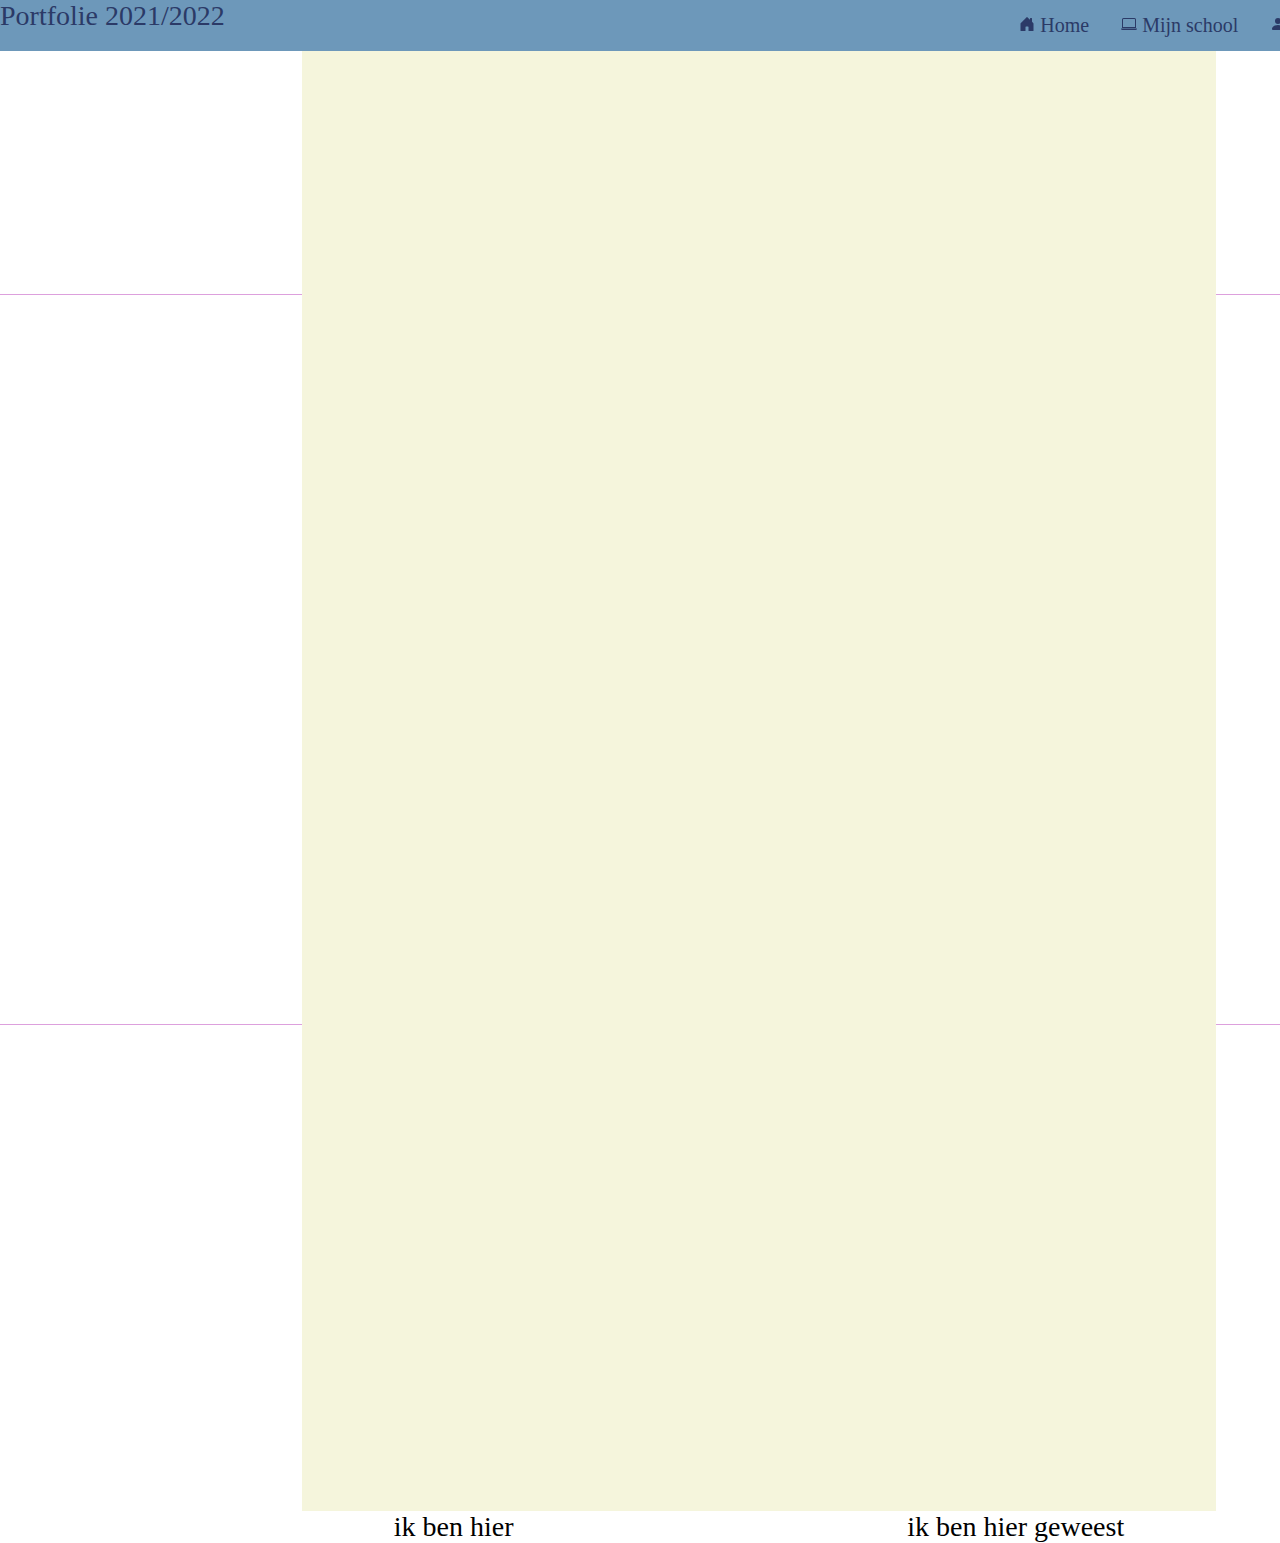
==== contact.html @ 8dd69404 "`geen update" ====
<!DOCTYPE html>
<html lang="en">

<head>
    <meta charset="UTF-8">
    <meta http-equiv="X-UA-Compatible" content="IE=edge">
    <meta name="viewport" content="width=device-width, initial-scale=1.0">
    <title> een titel </title>
    <link rel="stylesheet" href="css/main.css">
    <link rel="preconnect" href="https://fonts.googleapis.com">
    <link rel="preconnect" href="https://fonts.gstatic.com" crossorigin>
    <link href="https://fonts.googleapis.com/css2?family=Roboto+Slab:wght@300&display=swap" rel="stylesheet">
</head>
 
<body>
    <main class="main">



        <div id="navbar">
            <p id= >Portfolie 2021/2022</p>
            <a class="active" href="contact.html"><svg xmlns="http://www.w3.org/2000/svg" width="16" height="16" fill="currentColor" class="bi bi-envelope-fill" viewBox="0 0 16 16">
                <path d="M.05 3.555A2 2 0 0 1 2 2h12a2 2 0 0 1 1.95 1.555L8 8.414.05 3.555ZM0 4.697v7.104l5.803-3.558L0 4.697ZM6.761 8.83l-6.57 4.027A2 2 0 0 0 2 14h12a2 2 0 0 0 1.808-1.144l-6.57-4.027L8 9.586l-1.239-.757Zm3.436-.586L16 11.801V4.697l-5.803 3.546Z"/>
              </svg> Contact</a>
            <a href="wie_ben_ik.html"><svg xmlns="http://www.w3.org/2000/svg" width="16" height="16" fill="currentColor" class="bi bi-person-fill" viewBox="0 0 16 16">
                <path d="M3 14s-1 0-1-1 1-4 6-4 6 3 6 4-1 1-1 1H3zm5-6a3 3 0 1 0 0-6 3 3 0 0 0 0 6z"/>
              </svg> Wie ben ik?</a>
            <a href="mijn_school.html"><svg xmlns="http://www.w3.org/2000/svg" width="16" height="16" fill="currentColor" class="bi bi-laptop" viewBox="0 0 16 16">
                <path d="M13.5 3a.5.5 0 0 1 .5.5V11H2V3.5a.5.5 0 0 1 .5-.5h11zm-11-1A1.5 1.5 0 0 0 1 3.5V12h14V3.5A1.5 1.5 0 0 0 13.5 2h-11zM0 12.5h16a1.5 1.5 0 0 1-1.5 1.5h-13A1.5 1.5 0 0 1 0 12.5z"/>
              </svg> Mijn school</a>
            <a href="index.html"><svg xmlns="http://www.w3.org/2000/svg" width="16" height="16" fill="currentColor" class="bi bi-house-door-fill" viewBox="0 0 16 16">
                <path d="M6.5 14.5v-3.505c0-.245.25-.495.5-.495h2c.25 0 .5.25.5.5v3.5a.5.5 0 0 0 .5.5h4a.5.5 0 0 0 .5-.5v-7a.5.5 0 0 0-.146-.354L13 5.793V2.5a.5.5 0 0 0-.5-.5h-1a.5.5 0 0 0-.5.5v1.293L8.354 1.146a.5.5 0 0 0-.708 0l-6 6A.5.5 0 0 0 1.5 7.5v7a.5.5 0 0 0 .5.5h4a.5.5 0 0 0 .5-.5z"/>
            </svg> Home</a>
        </div>


        <script>
            window.onscroll = function () {
                myFunction()
            };

            var navbar = document.getElementById("navbar");
            var sticky = navbar.offsetTop;

            function myFunction() {
                if (window.pageYOffset >= sticky) {
                    navbar.classList.add("sticky")
                } else {
                    navbar.classList.remove("sticky");
                }
            }
        </script>


        <div class="whiteRuimte">
            <div class="blokje1">
            </div>
            <div class="blokje2">
            </div>
            <div class="blokje3">
            </div>
        </div>
        <div class="mid">
        </div>
        <div class="whiteRuimte">
            <div class="blokje1">
            </div>
            <div class="blokje2">
            </div>
            <div class="blokje3">
            </div>
        </div>
        </div>



        <div class="whiteRuimte">
            <div class="blokje1">
            </div>
            <div class="blokje2">
            </div>
            <div class="blokje3">
            </div>
        </div>
        <div class="mid">
        </div>
        <div class="whiteRuimte">
            <div class="blokje1">
            </div>
            <div class="blokje2">
            </div>
            <div class="blokje3">
            </div>
        </div>
        </div>
        <p>ik ben hier</p>
        <p>ik ben hier geweest</p>

    </main>
</body>


</html>
---- css/main.css ----
*{
    margin: 0;
    padding: 0;
}
.main{
    display: flex;
    flex-wrap: wrap;
    flex-direction: row;
    justify-content: space-evenly;
    align-items: initial;
    height: 800px;
    width: 1518px;
    background-color: black;
}

.mid{
    display: flex;
    flex-wrap: wrap;
    flex-direction: row; 
    justify-content: space-evenly;
    align-items: center;
    height: 730px;
    width: 914px ;
    background-color: beige;
}
.whiteRuimte{
    display: flex;
    flex-wrap: wrap;
    flex-direction: column; 
    justify-content: space-evenly;
    align-items: center;
    height: 730px;
    width: 302px ;
    background-color: plum ;   
}
.blokje1{
    display: flex;
    flex-wrap: wrap;
    flex-direction: row; 
    justify-content: space-evenly;
    align-self:auto;
    align-items: center;
    height: 243px;
    width: 302px ;
    background-color: white ;   
}
.blokje2{
    display: flex;
    flex-wrap: wrap;
    flex-direction: row; 
    justify-content: space-evenly;
    align-self:auto;
    align-items: center;
    height: 243px;
    width: 302px ;
    background-color: white ;   
}
.blokje3{
    display: flex;
    flex-wrap: wrap;
    flex-direction: row; 
    justify-content: space-evenly;
    align-self:auto;
    align-items: center;
    height: 243px;
    width: 302px ;
    background-color: white ;   
}

body {
    margin: 0;
    font-size: 28px;
  }
  
  #navbar {
    overflow: hidden;
    background-color: #6D98BA;
    width: 1518px;
  }
  
  #navbar a {
    float: right;
    display: block;
    color: #2b3a67;
    text-align: center;
    padding: 14px 16px;
    text-decoration: none;
    font-size: 20px;
  }
  
  #navbar a:hover {
    background-color: #C17767 ;
    color: #2b3a67;
  }
  
  #navbar a.active {
    background-color: #C17767;
    color: #2b3a67;
  }
  #navbar p{
      float:left;
      color: #2b3a67 ;
  }
  .sticky {
    position: fixed;
    top: 10;
    width: 1518px;
  }
  .random{
      background-color: plum;
  }
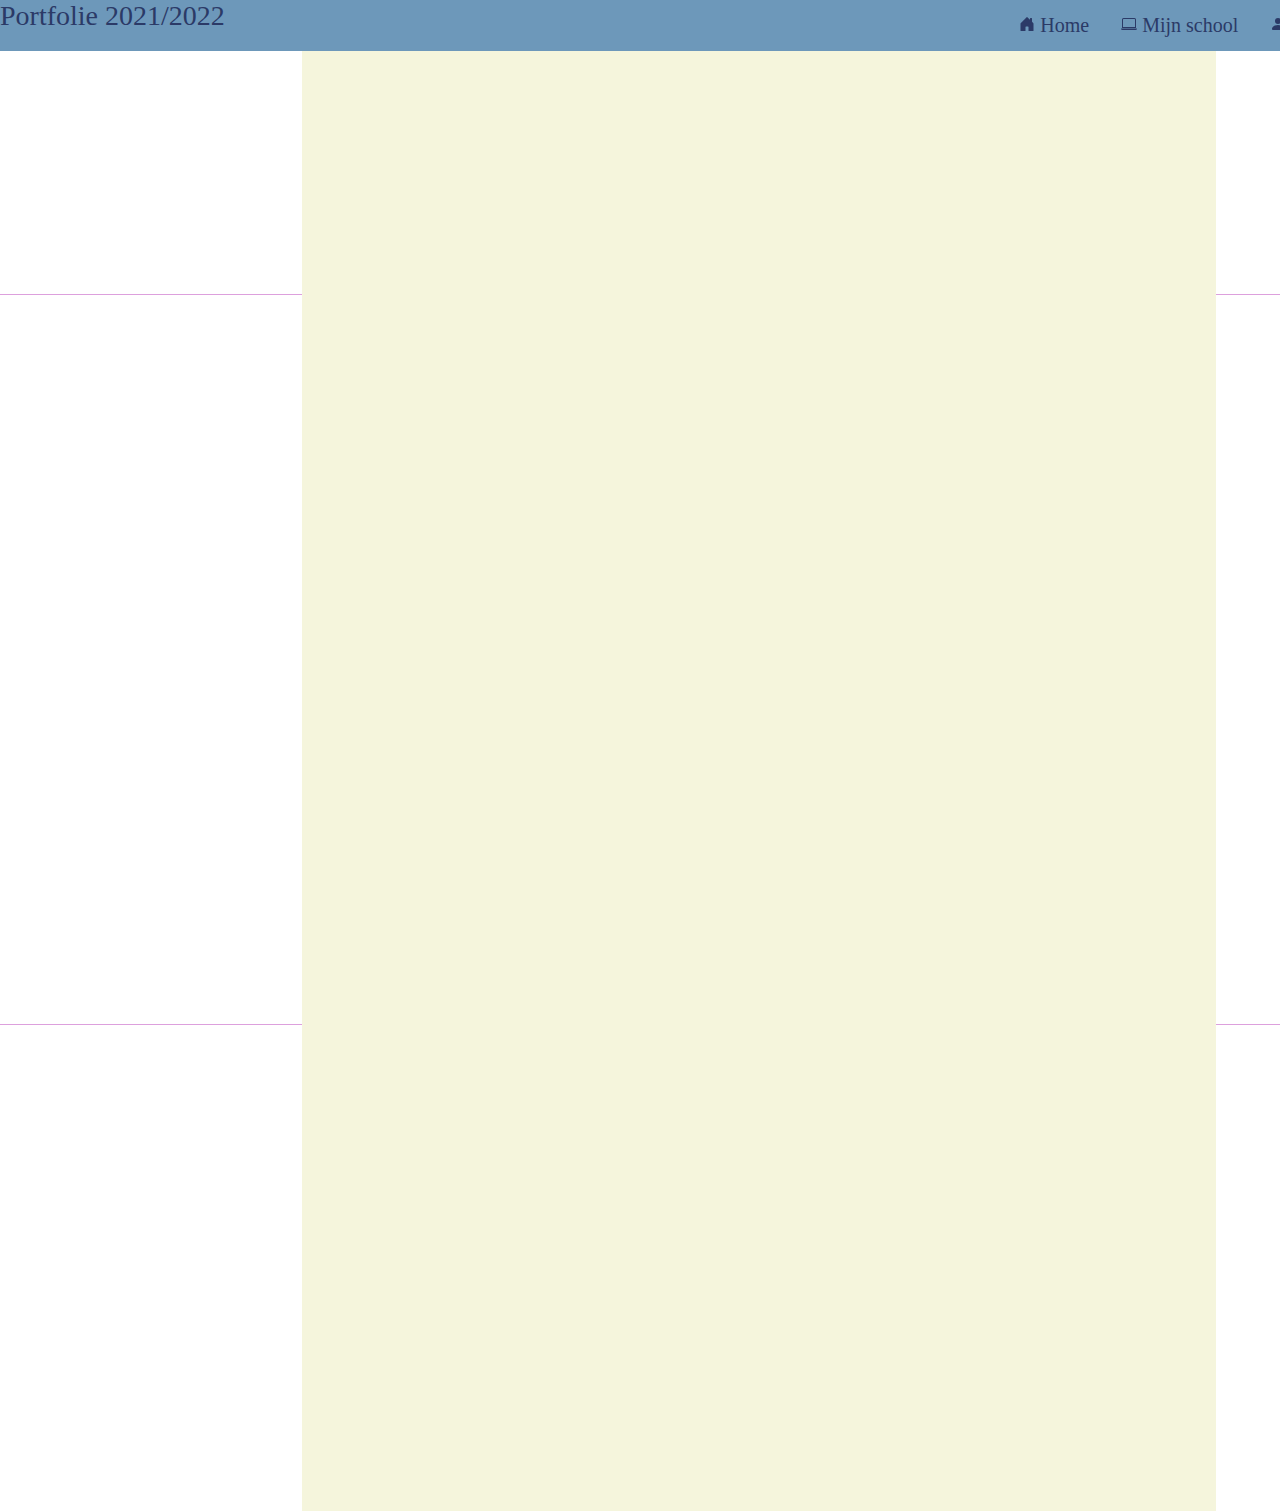
==== commit 3ae59567: "Update contact.html" ====
--- a/contact.html
+++ b/contact.html
@@ -93,8 +93,9 @@
             </div>
         </div>
         </div>
-        <p>ik ben hier</p>
-        <p>ik ben hier geweest</p>
+
+
+
 
     </main>
 </body>
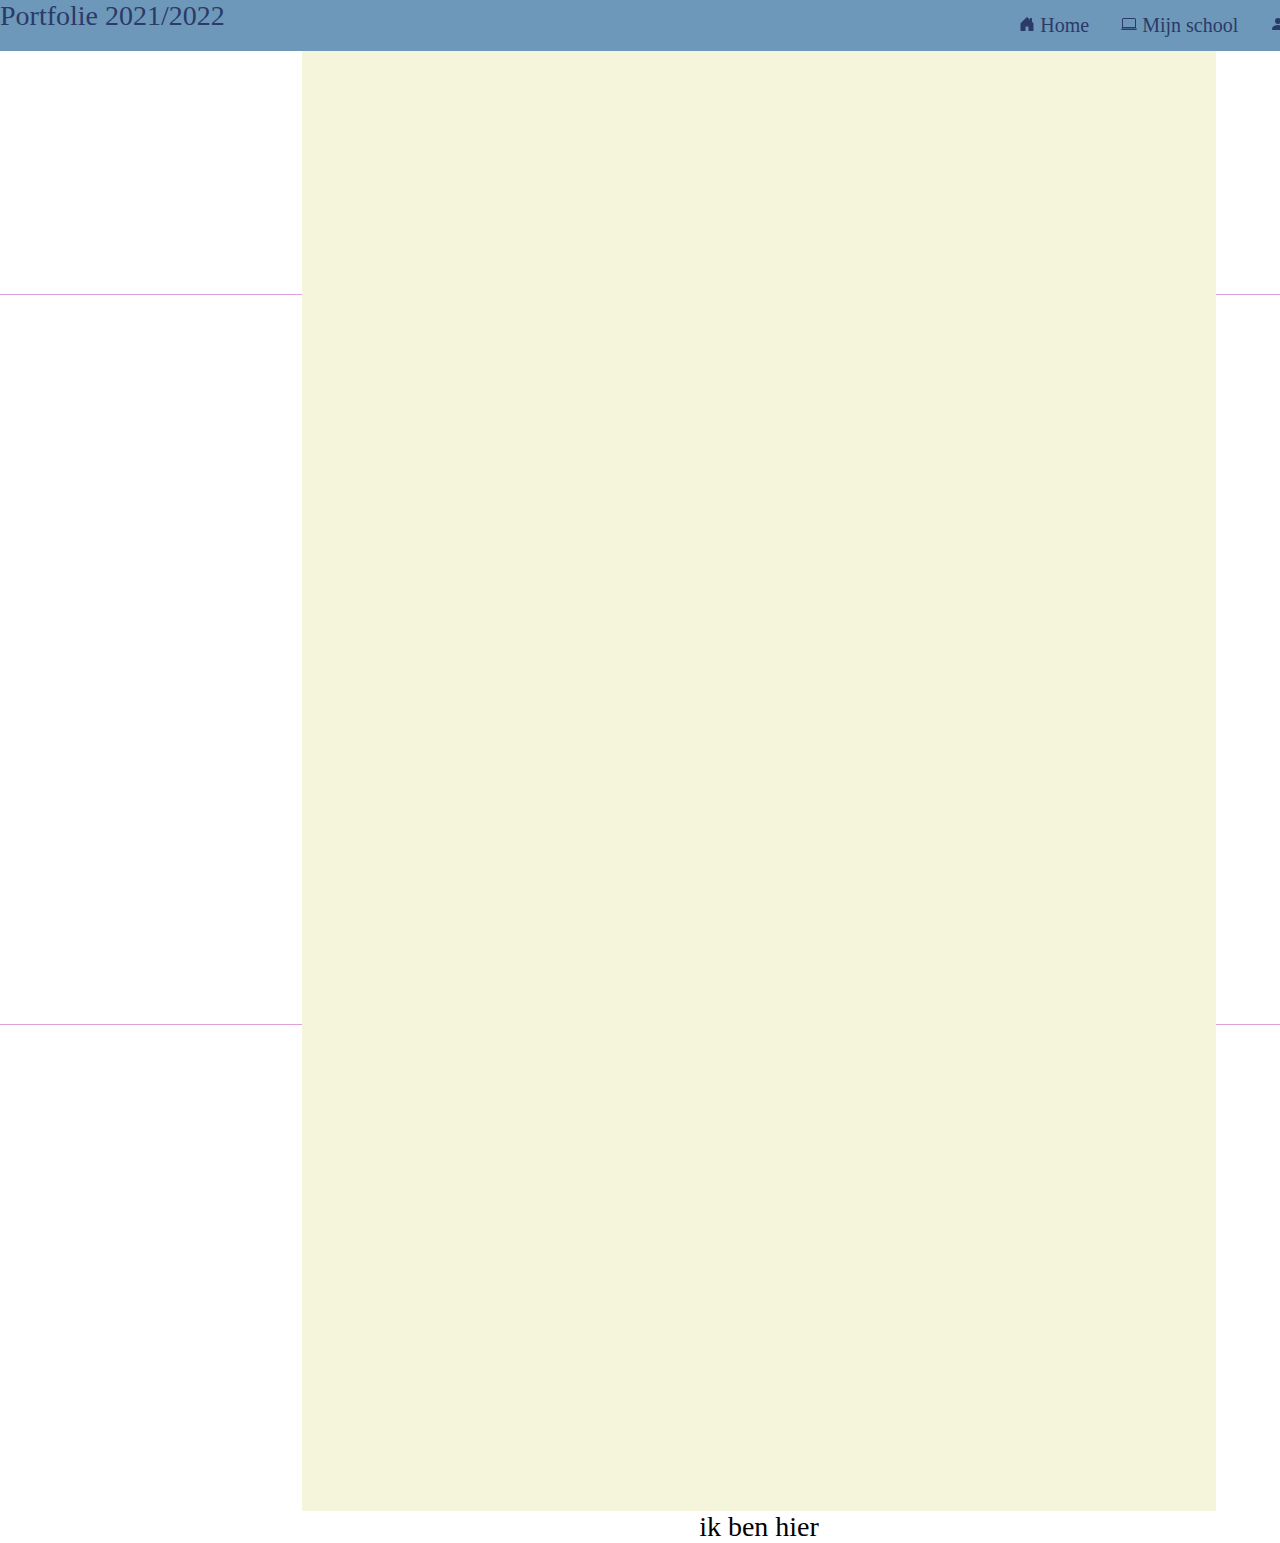
==== commit bfa54420: "update" ====
--- a/contact.html
+++ b/contact.html
@@ -94,7 +94,7 @@
         </div>
         </div>
 
-
+<p>ik ben hier</p>
 
 
     </main>
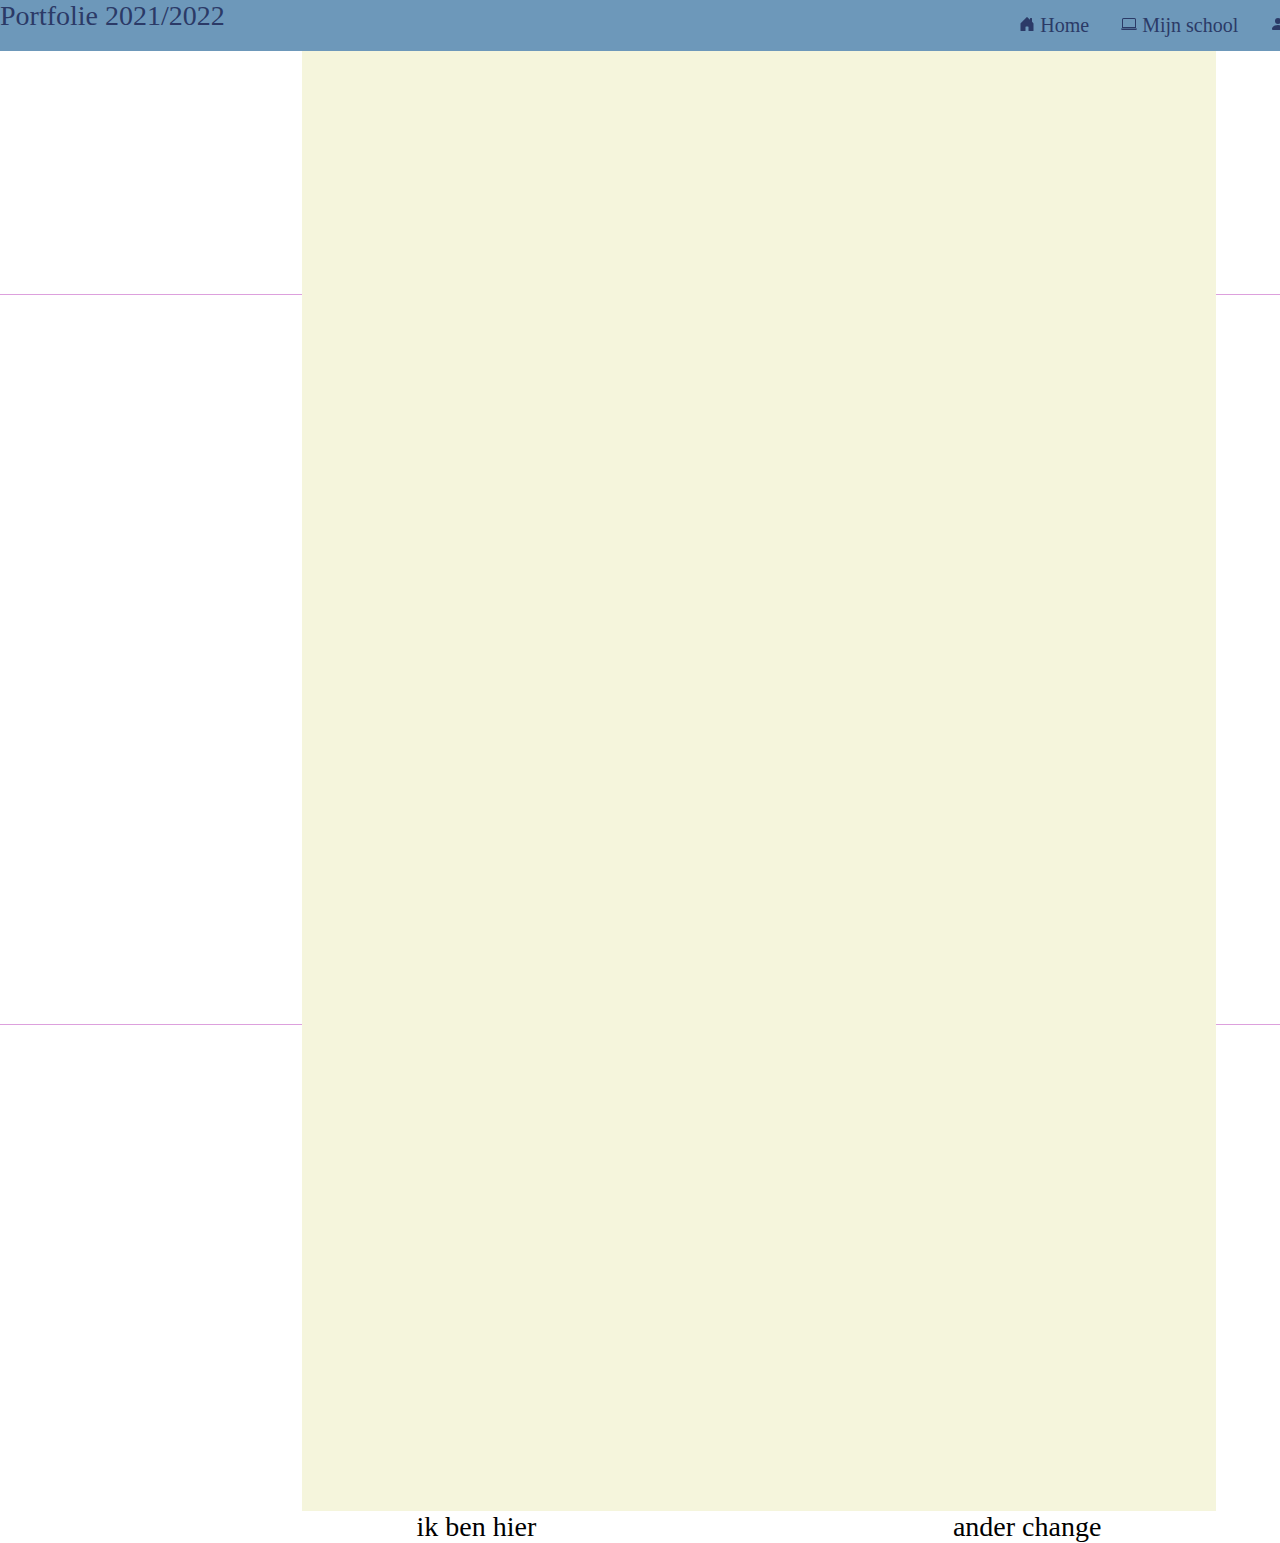
==== commit a7ada863: "Update contact.html" ====
--- a/contact.html
+++ b/contact.html
@@ -94,8 +94,8 @@
         </div>
         </div>
 
-<p>ik ben hier</p>
-
+        <p>ik ben hier</p>
+<P>ander change</P>
 
     </main>
 </body>
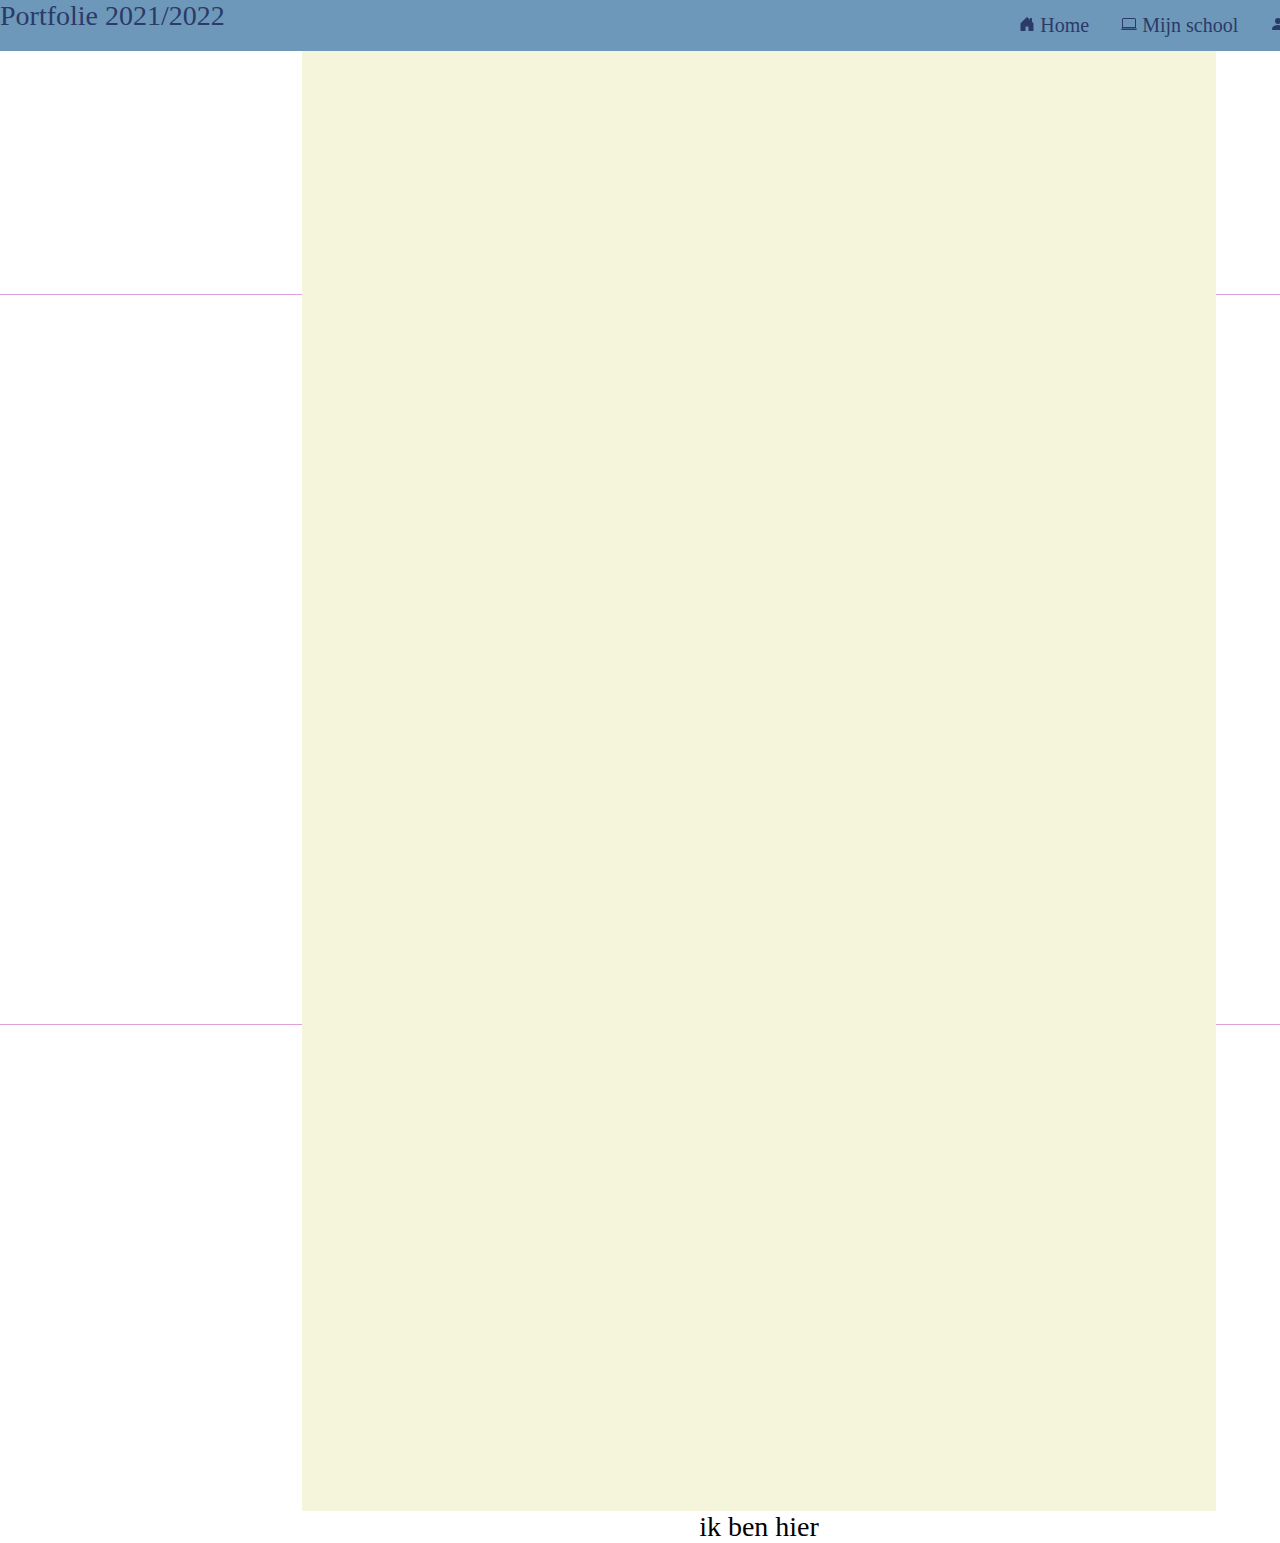
==== commit 7690ceac: "Merge branch 'main' into mainv2" ====
--- a/contact.html
+++ b/contact.html
@@ -94,8 +94,11 @@
         </div>
         </div>
 
-        <p>ik ben hier</p>
-<P>ander change</P>
+
+<p>ik ben hier</p>
+
+
+
 
     </main>
 </body>
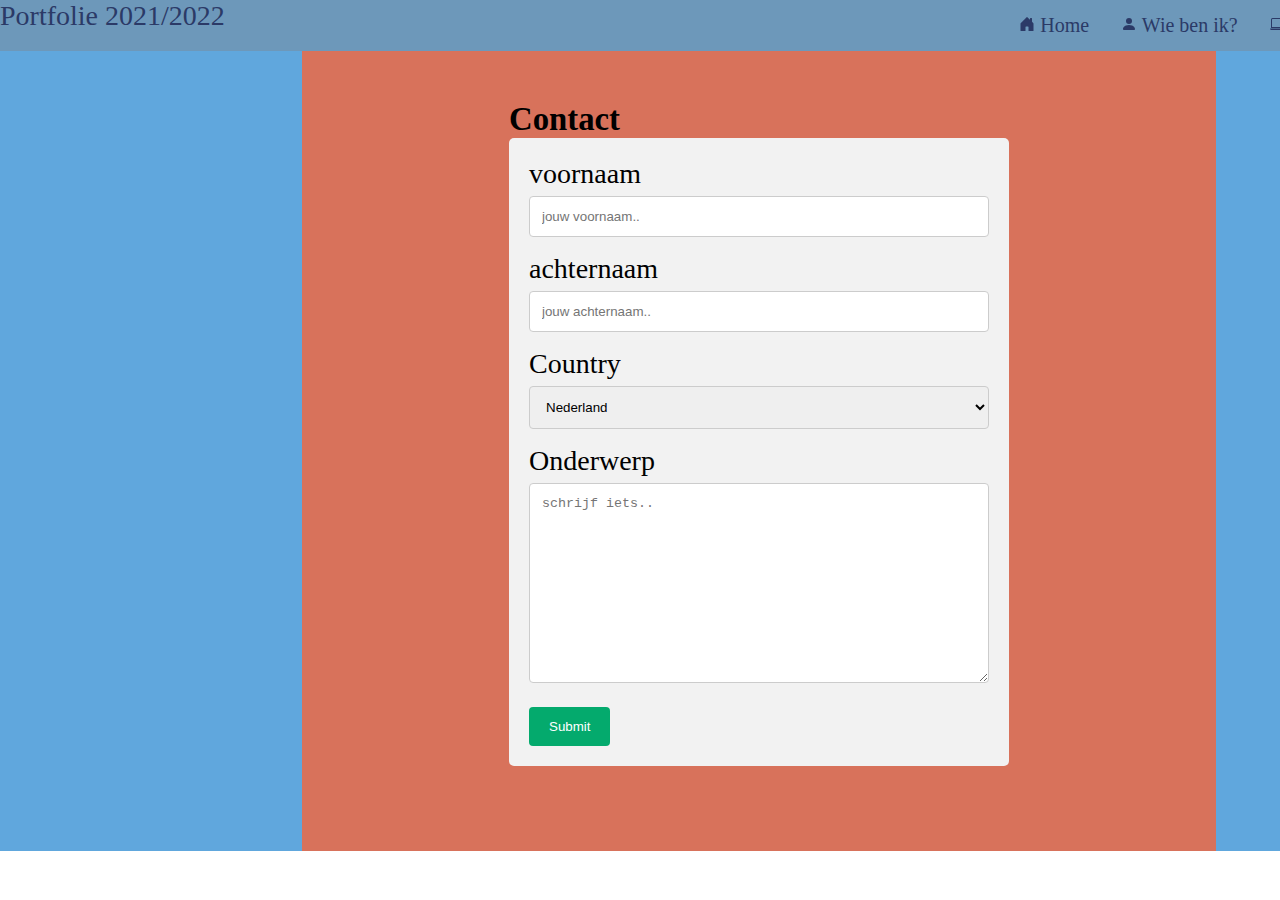
==== commit afc7186f: "final push" ====
--- a/contact.html
+++ b/contact.html
@@ -22,12 +22,12 @@
             <a class="active" href="contact.html"><svg xmlns="http://www.w3.org/2000/svg" width="16" height="16" fill="currentColor" class="bi bi-envelope-fill" viewBox="0 0 16 16">
                 <path d="M.05 3.555A2 2 0 0 1 2 2h12a2 2 0 0 1 1.95 1.555L8 8.414.05 3.555ZM0 4.697v7.104l5.803-3.558L0 4.697ZM6.761 8.83l-6.57 4.027A2 2 0 0 0 2 14h12a2 2 0 0 0 1.808-1.144l-6.57-4.027L8 9.586l-1.239-.757Zm3.436-.586L16 11.801V4.697l-5.803 3.546Z"/>
               </svg> Contact</a>
-            <a href="wie_ben_ik.html"><svg xmlns="http://www.w3.org/2000/svg" width="16" height="16" fill="currentColor" class="bi bi-person-fill" viewBox="0 0 16 16">
-                <path d="M3 14s-1 0-1-1 1-4 6-4 6 3 6 4-1 1-1 1H3zm5-6a3 3 0 1 0 0-6 3 3 0 0 0 0 6z"/>
-              </svg> Wie ben ik?</a>
-            <a href="mijn_school.html"><svg xmlns="http://www.w3.org/2000/svg" width="16" height="16" fill="currentColor" class="bi bi-laptop" viewBox="0 0 16 16">
-                <path d="M13.5 3a.5.5 0 0 1 .5.5V11H2V3.5a.5.5 0 0 1 .5-.5h11zm-11-1A1.5 1.5 0 0 0 1 3.5V12h14V3.5A1.5 1.5 0 0 0 13.5 2h-11zM0 12.5h16a1.5 1.5 0 0 1-1.5 1.5h-13A1.5 1.5 0 0 1 0 12.5z"/>
-              </svg> Mijn school</a>
+              <a href="mijn_school.html"><svg xmlns="http://www.w3.org/2000/svg" width="16" height="16" fill="currentColor" class="bi bi-laptop" viewBox="0 0 16 16">
+                  <path d="M13.5 3a.5.5 0 0 1 .5.5V11H2V3.5a.5.5 0 0 1 .5-.5h11zm-11-1A1.5 1.5 0 0 0 1 3.5V12h14V3.5A1.5 1.5 0 0 0 13.5 2h-11zM0 12.5h16a1.5 1.5 0 0 1-1.5 1.5h-13A1.5 1.5 0 0 1 0 12.5z"/>
+                </svg> Mijn school</a>
+                <a href="wie_ben_ik.html"><svg xmlns="http://www.w3.org/2000/svg" width="16" height="16" fill="currentColor" class="bi bi-person-fill" viewBox="0 0 16 16">
+                    <path d="M3 14s-1 0-1-1 1-4 6-4 6 3 6 4-1 1-1 1H3zm5-6a3 3 0 1 0 0-6 3 3 0 0 0 0 6z"/>
+                  </svg> Wie ben ik?</a>
             <a href="index.html"><svg xmlns="http://www.w3.org/2000/svg" width="16" height="16" fill="currentColor" class="bi bi-house-door-fill" viewBox="0 0 16 16">
                 <path d="M6.5 14.5v-3.505c0-.245.25-.495.5-.495h2c.25 0 .5.25.5.5v3.5a.5.5 0 0 0 .5.5h4a.5.5 0 0 0 .5-.5v-7a.5.5 0 0 0-.146-.354L13 5.793V2.5a.5.5 0 0 0-.5-.5h-1a.5.5 0 0 0-.5.5v1.293L8.354 1.146a.5.5 0 0 0-.708 0l-6 6A.5.5 0 0 0 1.5 7.5v7a.5.5 0 0 0 .5.5h4a.5.5 0 0 0 .5-.5z"/>
             </svg> Home</a>
@@ -61,7 +61,33 @@
             </div>
         </div>
         <div class="mid">
-        </div>
+            <div class="about_text" >
+
+                <h3>Contact</h3>
+                
+                <div class="contact">
+                    <form action="/action_page.php">
+                        <label for="fname">voornaam</label>
+                        <input type="text" id="fname" name="voornaam" placeholder="jouw voornaam..">
+                        
+                        <label for="lname">achternaam</label>
+                        <input type="text" id="lname" name="achternaam" placeholder="jouw achternaam..">
+                        
+                        <label for="country">Country</label>
+                        <select id="country" name="country">
+                            <option value="Nederland">Nederland</option>
+                            <option value="Belgie">Belgie</option>
+                            <option value="Luxemburg">Luxemburg</option>
+                        </select>
+                        
+                        <label for="Onderwerp">Onderwerp</label>
+                        <textarea id="Onderwerp" placeholder="schrijf iets.." style="height:200px"></textarea>
+                        
+                        <input type="submit" value="Submit">
+                    </form>
+                </div>
+                </div>
+            </div>
         <div class="whiteRuimte">
             <div class="blokje1">
             </div>
@@ -74,29 +100,6 @@
 
 
 
-        <div class="whiteRuimte">
-            <div class="blokje1">
-            </div>
-            <div class="blokje2">
-            </div>
-            <div class="blokje3">
-            </div>
-        </div>
-        <div class="mid">
-        </div>
-        <div class="whiteRuimte">
-            <div class="blokje1">
-            </div>
-            <div class="blokje2">
-            </div>
-            <div class="blokje3">
-            </div>
-        </div>
-        </div>
-
-
-<p>ik ben hier</p>
-
 
 
 
--- a/css/main.css
+++ b/css/main.css
@@ -10,7 +10,7 @@
     align-items: initial;
     height: 800px;
     width: 1518px;
-    background-color: black;
+    
 }
 
 .mid{
@@ -18,10 +18,10 @@
     flex-wrap: wrap;
     flex-direction: row; 
     justify-content: space-evenly;
-    align-items: center;
-    height: 730px;
+    text-align: left;
+    height: 800px;
     width: 914px ;
-    background-color: beige;
+    background-color:#d8725b ;
 }
 .whiteRuimte{
     display: flex;
@@ -29,9 +29,9 @@
     flex-direction: column; 
     justify-content: space-evenly;
     align-items: center;
-    height: 730px;
+    height: 800px;
     width: 302px ;
-    background-color: plum ;   
+    background-color: #60a7dd;   
 }
 .blokje1{
     display: flex;
@@ -40,9 +40,9 @@
     justify-content: space-evenly;
     align-self:auto;
     align-items: center;
-    height: 243px;
+    height: 260px;
     width: 302px ;
-    background-color: white ;   
+    background-color: #60a7dd;   
 }
 .blokje2{
     display: flex;
@@ -51,9 +51,9 @@
     justify-content: space-evenly;
     align-self:auto;
     align-items: center;
-    height: 243px;
+    height: 260px;
     width: 302px ;
-    background-color: white ;   
+    background-color: #60a7dd;   
 }
 .blokje3{
     display: flex;
@@ -62,13 +62,12 @@
     justify-content: space-evenly;
     align-self:auto;
     align-items: center;
-    height: 243px;
+    height: 260px;
     width: 302px ;
-    background-color: white ;   
+    background-color: #60a7dd;   
 }
 
 body {
-    margin: 0;
     font-size: 28px;
   }
   
@@ -99,15 +98,54 @@
   }
   #navbar p{
       float:left;
+      top: px;
       color: #2b3a67 ;
   }
   .sticky {
     position: fixed;
-    top: 10;
     width: 1518px;
   }
-  .random{
-      background-color: plum;
+
+  .about_text{
+    margin-top: 50px;
+    width: 500px;
   }
+.pf{
+  height: 400px;
+  width: auto;
+  margin-top: 30px;
+}
+.small_pf{
+height: 350px;
+width: 350px;
+margin-top: 30px;
+}
+input[type=text], select, textarea {
+  width: 100%;
+  padding: 12px;
+  border: 1px solid #ccc;
+  border-radius: 4px;
+  box-sizing: border-box;
+  margin-top: 6px;
+  margin-bottom: 16px;
+  resize: vertical;
+}
 
+input[type=submit] {
+  background-color: #04AA6D;
+  color: white;
+  padding: 12px 20px;
+  border: none;
+  border-radius: 4px;
+  cursor: pointer;
+}
 
+input[type=submit]:hover {
+  background-color: #45a049;
+}
+
+.contact{
+  border-radius: 5px;
+  background-color: #f2f2f2;
+  padding: 20px;
+}
